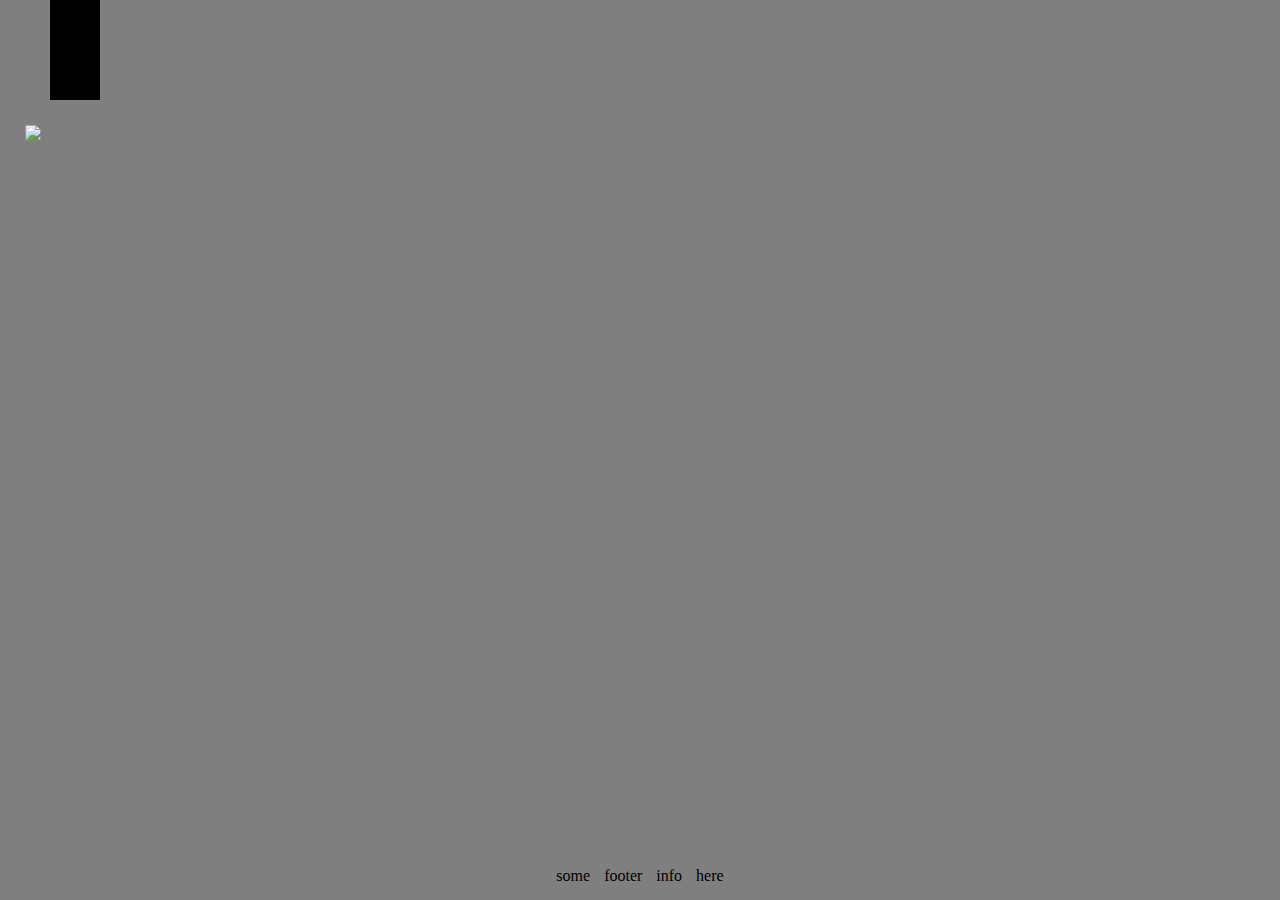
==== index.html @ a102e5ff "change header on secondary pages" ====
<!DOCTYPE html>
<html>
  <head>
    <meta charset="utf-8">
    <title>Sugi Keith Photography</title>
    <script src="jquery-3.1.1.min.js"></script>
    <script src="app.js"></script>
    <link rel="stylesheet" href="styles.css" />
  </head>
  <body>
    <wrapper>
    <header>
      <div class="block"></div>
      <h1 id="title-page">Sugi Keith Photography</h1>
      <div class="transform"></div>
    </header>
    <nav>
        <img class="dropdown" src="https://cdn3.iconfinder.com/data/icons/google-material-design-icons/48/ic_keyboard_arrow_down_48px-512.png" style="height: 30px;"></img>
        <ul class="dropdown-links">
            <li><a href="featured.html">Featured Photos</a></li>
            <li><a href="albums.html">Albums</a></li>
            <li><a href="about.html">About</a></li>
            <li><a href="contact.html">Contact</a></li>
        </ul>
    </nav>
    <main>
    </main>
    </wrapper>
    <footer>
      <p>some footer info here</p>
    </footer>
  </body>
</html>
---- styles.css ----
*, *:before, *:after {
  box-sizing: inherit;
}

html {
  height: 100%;
  box-sizing: border-box;
}

html, body, div, span, applet, object, iframe,
h1, h2, h3, h4, h5, h6, p, blockquote, pre,
a, abbr, acronym, address, big, cite, code,
del, dfn, em, img, ins, kbd, q, s, samp,
small, strike, strong, sub, sup, tt, var,
b, u, i, center,
dl, dt, dd, ol, ul, li,
fieldset, form, label, legend,
table, caption, tbody, tfoot, thead, tr, th, td,
article, aside, canvas, details, embed,
figure, figcaption, footer, header, hgroup,
menu, nav, output, ruby, section, summary,
time, mark, audio, video {
	margin: 0;
	padding: 0;
	border: 0;
	font-size: 100%;
	font: inherit;
	vertical-align: baseline;
  text-decoration: none;
}
/* HTML5 display-role reset for older browsers */
article, aside, details, figcaption, figure,
footer, header, hgroup, menu, nav, section {
	display: block;
}
body {
	line-height: 1;
}
ol, ul {
	list-style: none;
}

img {
  height: 100px;
}

body {
	background-image: url(https://s11.postimg.org/s5lt9xkgj/Mountain.jpg);
	content: ' ';
	display: block;
	position: absolute;
	left: 0;
	top: 0;
	width: 100%;
	height: 100%;
	z-index: 1;
	background-repeat: no-repeat;
	background-position: 50% 0;
	-ms-background-size: cover;
	-o-background-size: cover;
	-moz-background-size: cover;
	-webkit-background-size: cover;
	background-size: cover;
	background-color: rgba(0, 0, 0, 0.5);
}

nav {
	float: left;
}
main {
	float:left;
}
.dropdown-links {
	display: none;
}

img .dropdown-links {
	height: 10px;
}

div {
  background-color: black;
  height:100px;
  width:25px;

}
.block {
  margin-left: 50px;
}

h1 {
  font-size: 50px;
  margin: 10px;
}
#title-page {
  display: none;
}
div, h1 {
  float:left;
  text-align: center;
}
nav {
  clear:both;
  margin: 25px;
}


body {
  position: relative;
  margin: 0;
  padding-bottom: 6rem;
  min-height: 100%;
}

wrapper {
	margin: 0 auto;
  padding-top: 64px;

}

footer {
	position: absolute;
	right: 0;
  	bottom: 0;
  	left: 0;
  	padding: 1rem;
  	text-align: center;
  	word-spacing: 10px;
}
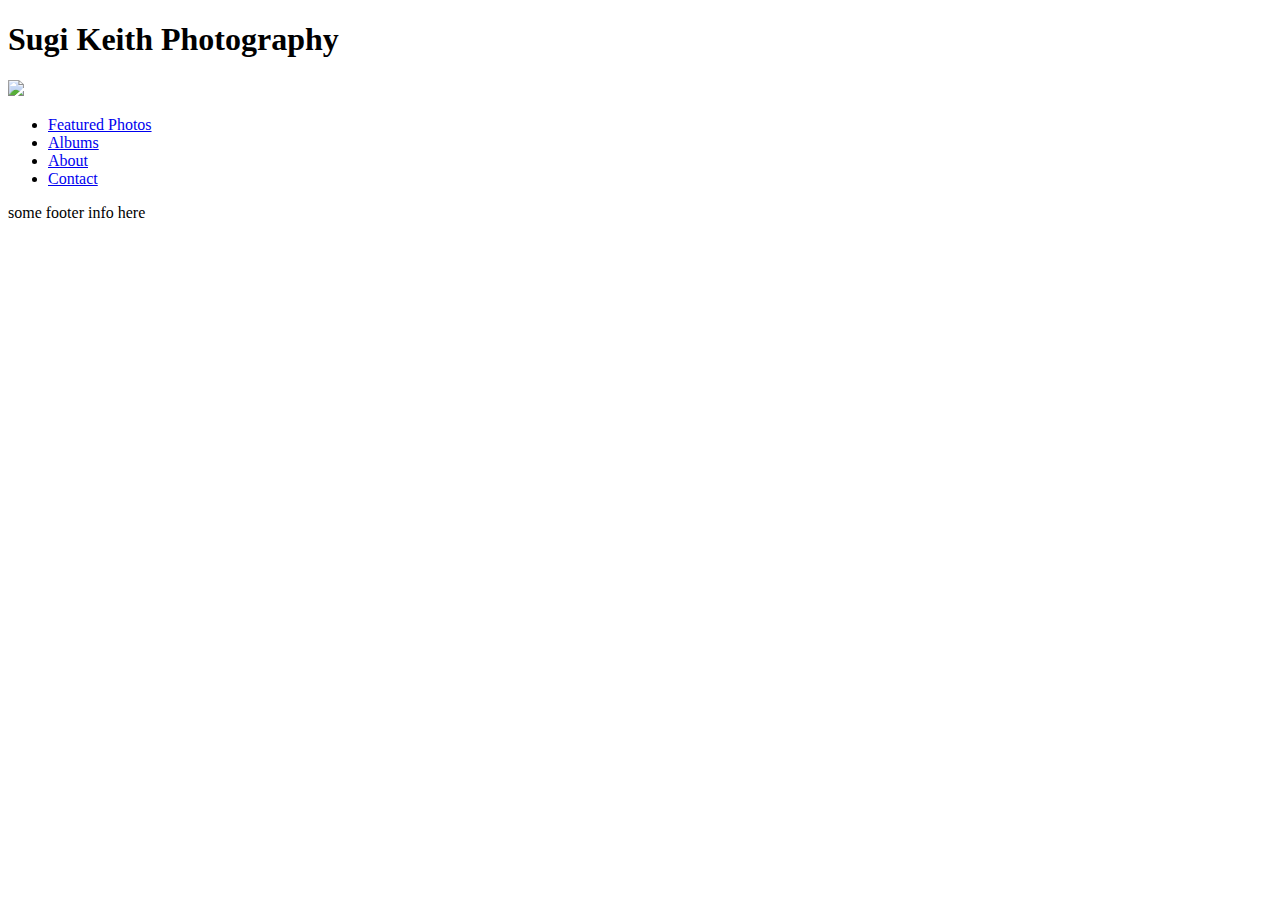
==== commit c017efba: "begin using sass" ====
--- a/index.html
+++ b/index.html
@@ -5,7 +5,7 @@
     <title>Sugi Keith Photography</title>
     <script src="jquery-3.1.1.min.js"></script>
     <script src="app.js"></script>
-    <link rel="stylesheet" href="styles.css" />
+    <link rel="stylesheet" href="styles.scss" />
   </head>
   <body>
     <wrapper>
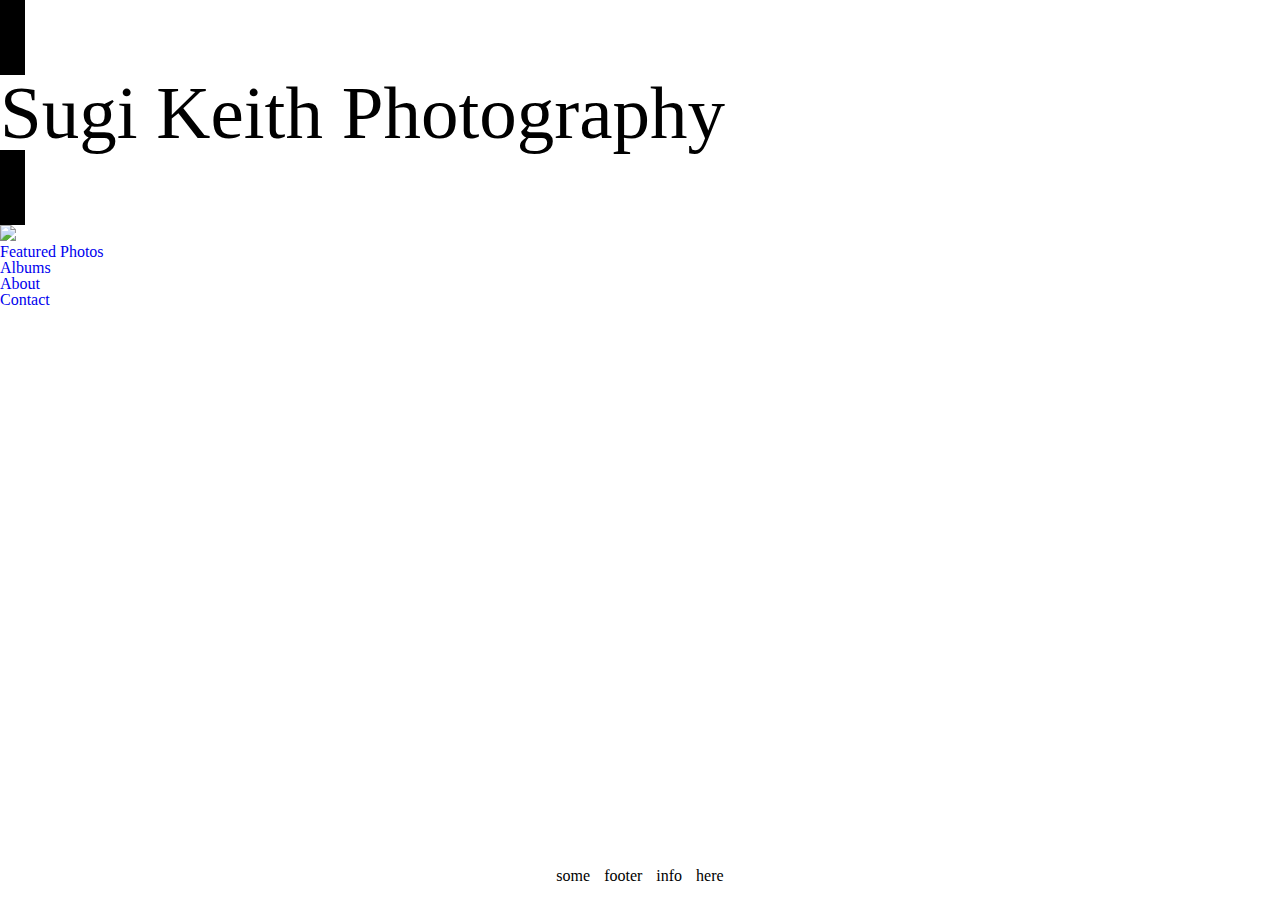
==== commit 89b12c93: "sass is linked and working" ====
--- a/index.html
+++ b/index.html
@@ -5,7 +5,7 @@
     <title>Sugi Keith Photography</title>
     <script src="jquery-3.1.1.min.js"></script>
     <script src="app.js"></script>
-    <link rel="stylesheet" href="styles.scss" />
+    <link rel="stylesheet" href="styles.css" />
   </head>
   <body>
     <wrapper>
--- a/styles.css
+++ b/styles.css
@@ -0,0 +1,64 @@
+html, body, div, span, h1, h2, h3, h4, h5, h6, p,
+a, img, ol, ul, li, form, label,
+table, caption, tbody, tfoot, thead, tr, th, td,
+article, aside, figure, figcaption, footer, header,
+menu, nav, section {
+  margin: 0;
+  padding: 0;
+  border: 0;
+  font-size: 100%;
+  font: inherit;
+  vertical-align: baseline;
+  text-decoration: none; }
+
+/* HTML5 display-role reset for older browsers */
+article, aside, figcaption, figure,
+footer, header, menu, nav, section {
+  display: block; }
+
+body {
+  line-height: 1; }
+
+ol, ul {
+  list-style: none; }
+
+*, *:before, *:after {
+  box-sizing: inherit; }
+
+html {
+  height: 100%;
+  box-sizing: border-box; }
+
+body {
+  background-image: url(https://s11.postimg.org/s5lt9xkgj/Mountain.jpg);
+  background-size: cover; }
+
+header {
+  float: left;
+  text-align: center; }
+  header h1 {
+    font-size: 75px; }
+    header h1 #title-page {
+      display: none; }
+  header div {
+    background-color: black;
+    height: 75px;
+    width: 25px; }
+    header div .block {
+      margin-left: 50px; }
+    header div .transform {
+      float: left; }
+
+nav {
+  clear: both; }
+
+footer {
+  position: absolute;
+  right: 0;
+  bottom: 0;
+  left: 0;
+  padding: 1rem;
+  text-align: center;
+  word-spacing: 10px; }
+
+/*# sourceMappingURL=styles.css.map */
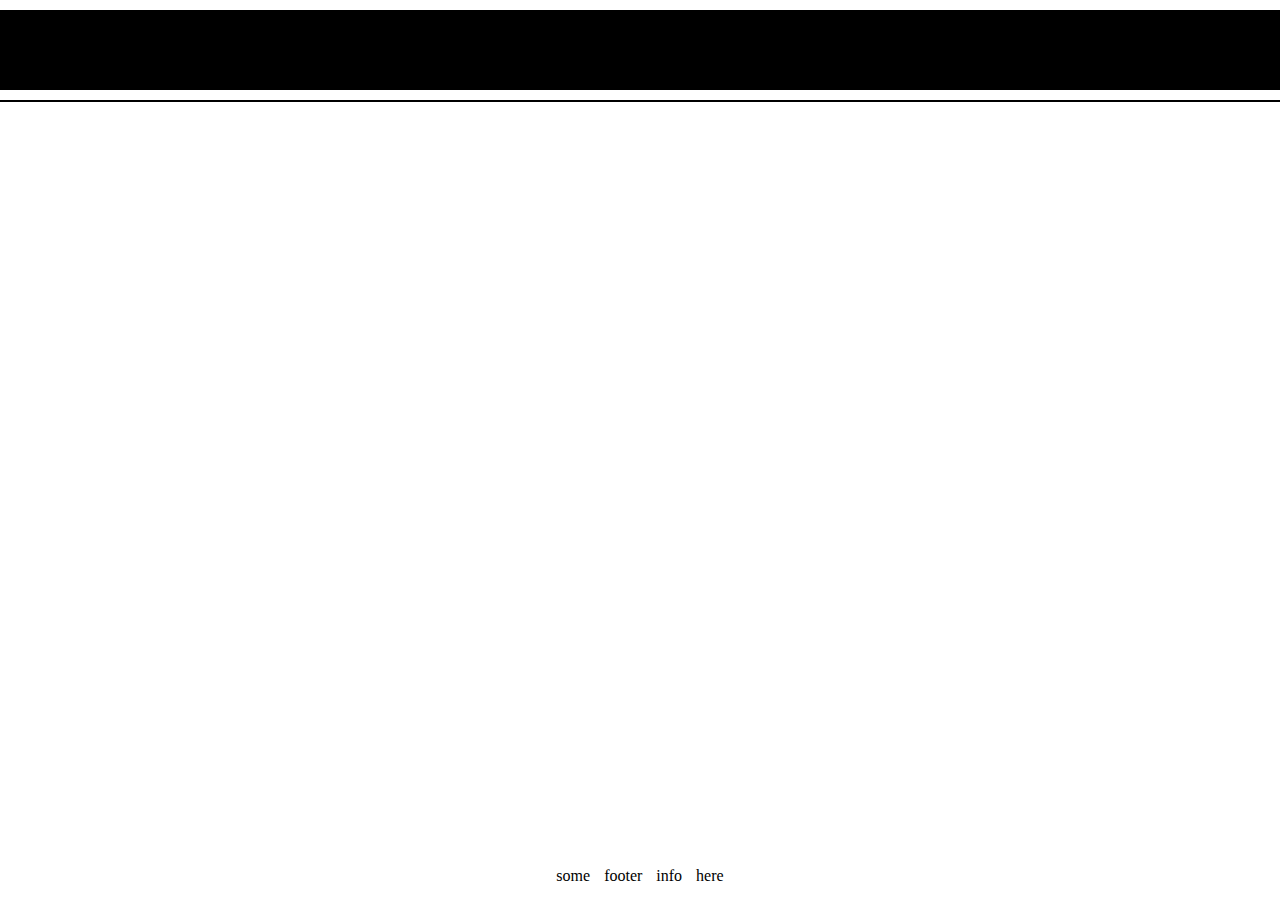
==== commit f0fc3fc2: "changed nav" ====
--- a/index.html
+++ b/index.html
@@ -12,17 +12,22 @@
     <header>
       <div class="block"></div>
       <h1 id="title-page">Sugi Keith Photography</h1>
-      <div class="transform"></div>
+      <div class="transform">
+        <nav>
+            <div id="dropdown">
+              <div id="dropdownOne"></div>
+              <div id="dropdownTwo"></div>
+              <div id="dropdownThree"></div>
+            </div>
+            <!-- <img class="dropdown" src="https://cdn3.iconfinder.com/data/icons/google-material-design-icons/48/ic_keyboard_arrow_down_48px-512.png" style="height: 30px;"></img> -->
+            <ul class="dropdown-links">
+                <li><a href="featured.html">Featured Photos</a></li>
+                <li><a href="albums.html">Albums</a></li>
+                <li><a href="about.html">About</a></li>
+                <li><a href="contact.html">Contact</a></li>
+            </ul></div>
+          </nav>
     </header>
-    <nav>
-        <img class="dropdown" src="https://cdn3.iconfinder.com/data/icons/google-material-design-icons/48/ic_keyboard_arrow_down_48px-512.png" style="height: 30px;"></img>
-        <ul class="dropdown-links">
-            <li><a href="featured.html">Featured Photos</a></li>
-            <li><a href="albums.html">Albums</a></li>
-            <li><a href="about.html">About</a></li>
-            <li><a href="contact.html">Contact</a></li>
-        </ul>
-    </nav>
     <main>
     </main>
     </wrapper>
--- a/styles.css
+++ b/styles.css
@@ -35,22 +35,42 @@
 
 header {
   float: left;
-  text-align: center; }
+  text-align: center;
+  width: 100%;
+  margin: auto;
+  border-bottom: 2px solid black;
+  padding-bottom: 10px;
+  padding-top: 10px; }
   header h1 {
-    font-size: 75px; }
-    header h1 #title-page {
+    font-size: 75px;
+    margin: 15px; }
+    header h1#title-page {
       display: none; }
-  header div {
+  header .block {
     background-color: black;
-    height: 75px;
-    width: 25px; }
-    header div .block {
-      margin-left: 50px; }
-    header div .transform {
-      float: left; }
+    height: 40px;
+    width: 100%; }
+  header .transform {
+    background-color: black;
+    height: 40px;
+    width: 100%;
+    float: left; }
 
 nav {
-  clear: both; }
+  padding: 10px; }
+  nav #dropdownOne, nav #dropdownTwo, nav #dropdownThree {
+    display: inline-block;
+    background-color: black;
+    height: 15px;
+    width: 5px; }
+  nav .dropdown-links {
+    display: none; }
+    nav .dropdown-links li {
+      display: inline;
+      border-left: 2px solid black;
+      padding: 0 10px 0 10px; }
+      nav .dropdown-links li:first-child {
+        border-left: none; }
 
 footer {
   position: absolute;
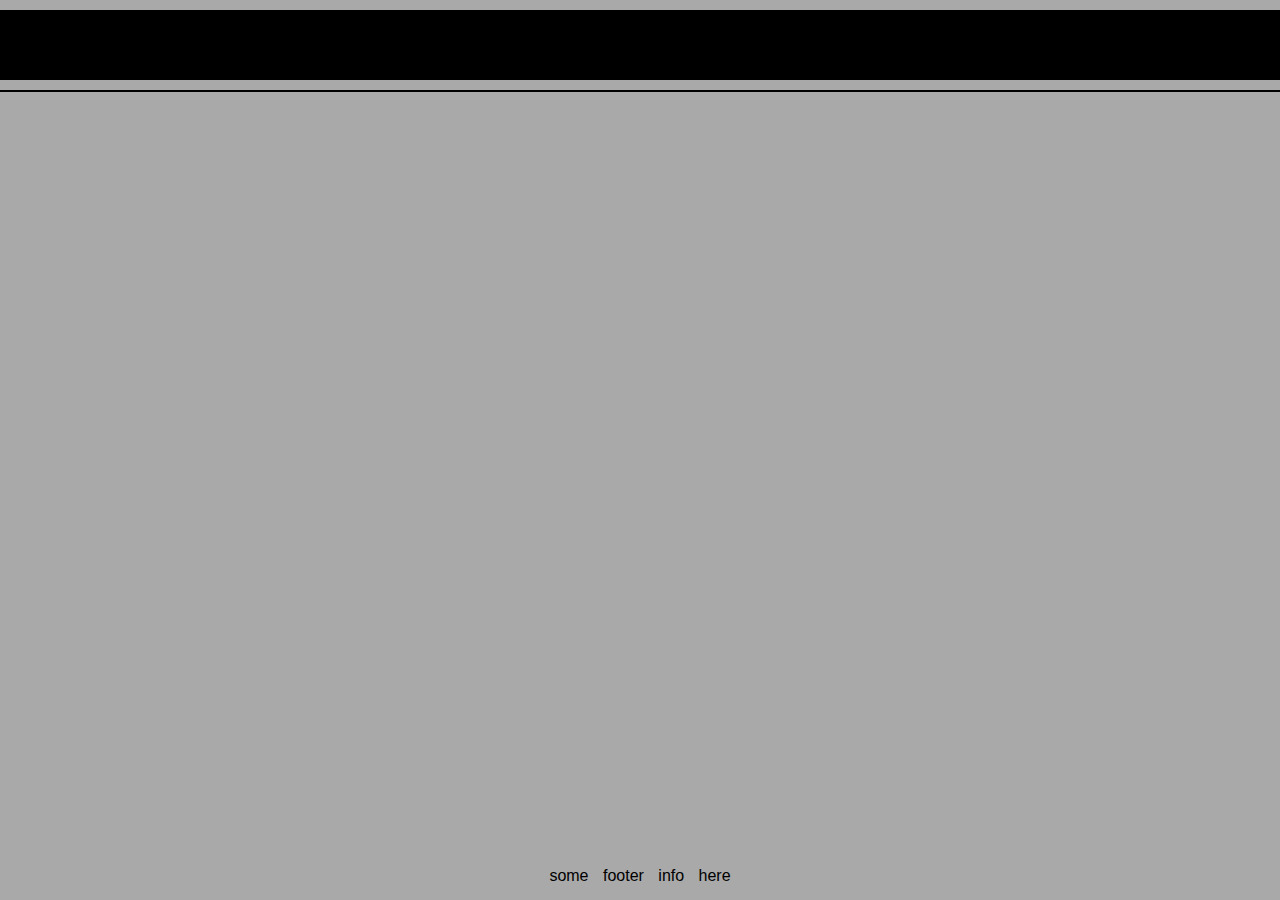
==== commit a7e0fc22: "change header div, center main content" ====
--- a/index.html
+++ b/index.html
@@ -6,8 +6,10 @@
     <script src="jquery-3.1.1.min.js"></script>
     <script src="app.js"></script>
     <link rel="stylesheet" href="styles.css" />
+    <!-- <link href="https://fonts.googleapis.com/css?family=ABeeZee" rel="stylesheet"> -->
+    <link href="https://fonts.googleapis.com/css?family=Poiret+One" rel="stylesheet">
   </head>
-  <body>
+  <body id="homePage">
     <wrapper>
     <header>
       <div class="block"></div>
@@ -19,7 +21,6 @@
               <div id="dropdownTwo"></div>
               <div id="dropdownThree"></div>
             </div>
-            <!-- <img class="dropdown" src="https://cdn3.iconfinder.com/data/icons/google-material-design-icons/48/ic_keyboard_arrow_down_48px-512.png" style="height: 30px;"></img> -->
             <ul class="dropdown-links">
                 <li><a href="featured.html">Featured Photos</a></li>
                 <li><a href="albums.html">Albums</a></li>
--- a/styles.css
+++ b/styles.css
@@ -29,9 +29,17 @@
   height: 100%;
   box-sizing: border-box; }
 
+a {
+  color: black; }
+
 body {
-  background-image: url(https://s11.postimg.org/s5lt9xkgj/Mountain.jpg);
-  background-size: cover; }
+  background: lightgray;
+  font-family: 'ABeeZee', sans-serif; }
+
+#homePage {
+  background: darkgray url(https://s11.postimg.org/s5lt9xkgj/Mountain.jpg);
+  background-size: cover;
+  font-family: 'ABeeZee', sans-serif; }
 
 header {
   float: left;
@@ -40,21 +48,21 @@
   margin: auto;
   border-bottom: 2px solid black;
   padding-bottom: 10px;
-  padding-top: 10px; }
+  padding-top: 10px;
+  margin-bottom: 15px; }
+  header .block, header .transform {
+    background-color: black;
+    height: 35px;
+    width: 100%; }
+  header .postTransform {
+    background-color: darkolivegreen;
+    height: 35px;
+    width: 100%; }
   header h1 {
     font-size: 75px;
     margin: 15px; }
     header h1#title-page {
       display: none; }
-  header .block {
-    background-color: black;
-    height: 40px;
-    width: 100%; }
-  header .transform {
-    background-color: black;
-    height: 40px;
-    width: 100%;
-    float: left; }
 
 nav {
   padding: 10px; }
@@ -62,7 +70,7 @@
     display: inline-block;
     background-color: black;
     height: 15px;
-    width: 5px; }
+    width: 2px; }
   nav .dropdown-links {
     display: none; }
     nav .dropdown-links li {
@@ -71,6 +79,27 @@
       padding: 0 10px 0 10px; }
       nav .dropdown-links li:first-child {
         border-left: none; }
+
+main {
+  margin: auto;
+  text-align: center; }
+  main h2 {
+    font-size: 50px; }
+  main img {
+    height: 200px; }
+  main li {
+    display: inline-block;
+    margin: 20px; }
+
+body {
+  position: relative;
+  margin: 0;
+  padding-bottom: 4rem;
+  min-height: 100%; }
+
+wrapper {
+  margin: 0 auto;
+  padding-top: 64px; }
 
 footer {
   position: absolute;
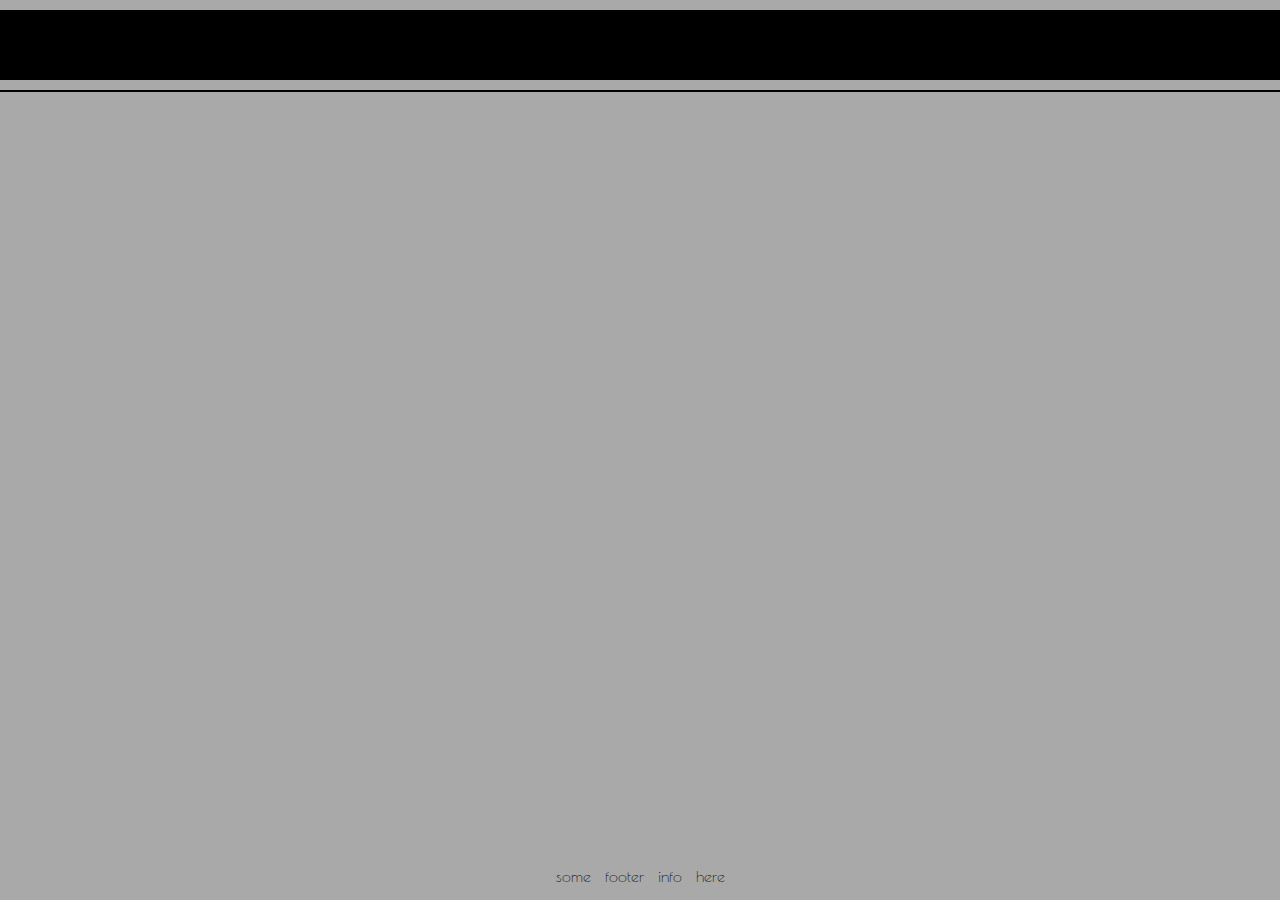
==== commit 96822ed7: "add carousel for pictures on homepage" ====
--- a/index.html
+++ b/index.html
@@ -6,7 +6,6 @@
     <script src="jquery-3.1.1.min.js"></script>
     <script src="app.js"></script>
     <link rel="stylesheet" href="styles.css" />
-    <!-- <link href="https://fonts.googleapis.com/css?family=ABeeZee" rel="stylesheet"> -->
     <link href="https://fonts.googleapis.com/css?family=Poiret+One" rel="stylesheet">
   </head>
   <body id="homePage">
@@ -30,6 +29,26 @@
           </nav>
     </header>
     <main>
+      <div class="imageSlide">
+        <ul class="images" id="slides">
+          <li class="mySlides">
+            <figure><img src="https://unsplash.it/300/200/?random" alt="Wanderer"/></figure>
+            <figcaption>Pic 1.</figcaption>
+          </li>
+          <li class="mySlides">
+            <figure><img src="https://unsplash.it/300/200/?random" alt="Wanderer"/></figure>
+            <figcaption>Pic 2.</figcaption>
+          </li>
+          <li class="mySlides">
+            <figure><img src="https://unsplash.it/300/200/?random" alt="Wanderer"/></figure>
+            <figcaption>Pic 3.</figcaption>
+          </li>
+          <li class="mySlides">
+            <figure><img src="https://unsplash.it/300/200/?random" alt="Wanderer"/></figure>
+            <figcaption>Pic 4.</figcaption>
+          </li>
+        </ul>
+      </div>
     </main>
     </wrapper>
     <footer>
--- a/styles.css
+++ b/styles.css
@@ -34,12 +34,12 @@
 
 body {
   background: lightgray;
-  font-family: 'ABeeZee', sans-serif; }
+  font-family: 'Poiret One', cursive; }
 
 #homePage {
   background: darkgray url(https://s11.postimg.org/s5lt9xkgj/Mountain.jpg);
   background-size: cover;
-  font-family: 'ABeeZee', sans-serif; }
+  font-family: 'Poiret One', cursive; }
 
 header {
   float: left;
@@ -85,8 +85,11 @@
   text-align: center; }
   main h2 {
     font-size: 50px; }
+  main .mySlides img {
+    height: 500px; }
   main img {
-    height: 200px; }
+    height: 200px;
+    margin-bottom: 15px; }
   main li {
     display: inline-block;
     margin: 20px; }
